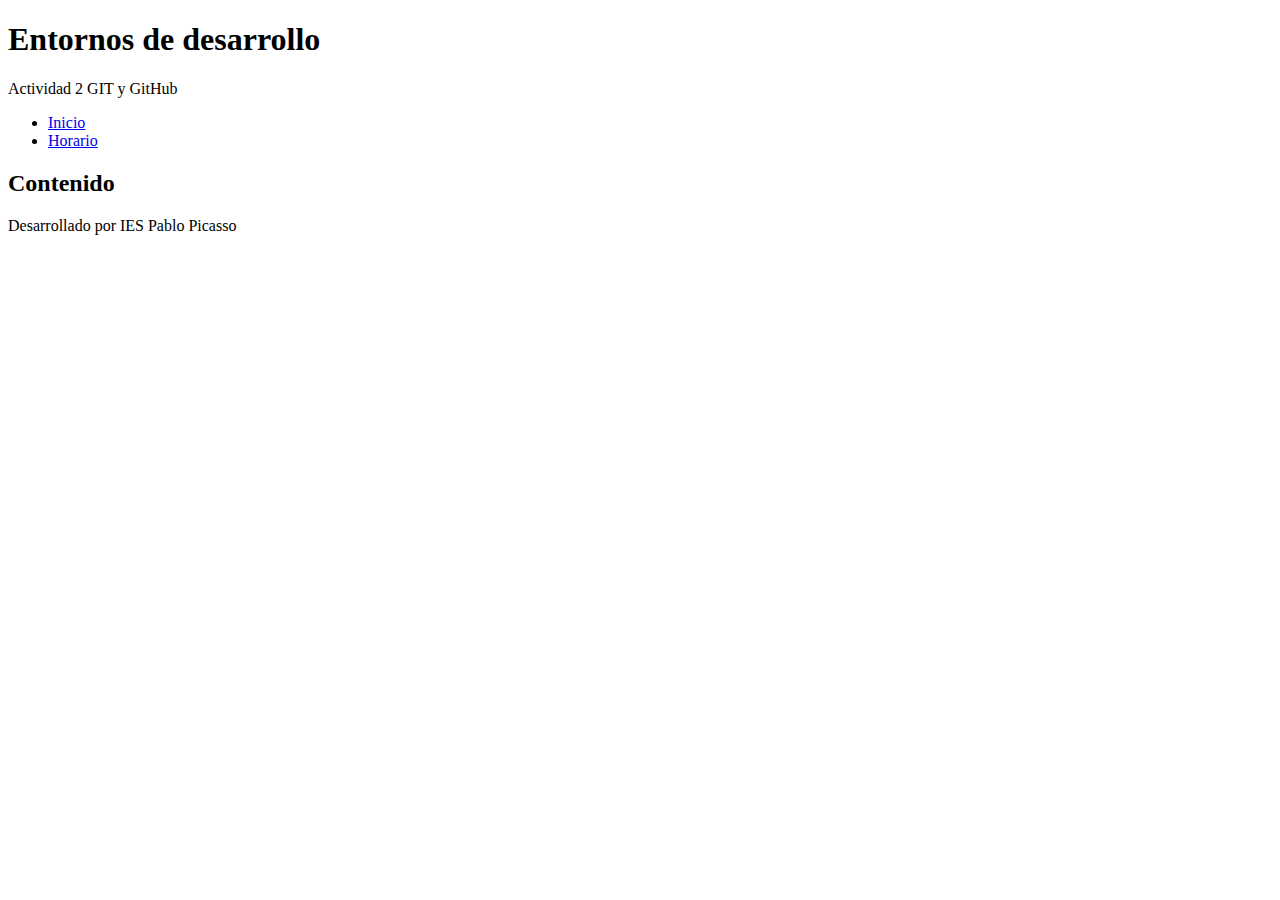
==== index.html @ 021a2bb1 "Actualizo index.html" ====
<!DOCTYPE html>
<html lang="es">
<head>
    <meta charset="UTF-8">
    <meta name="viewport" content="width=device-width, initial-scale=1.0">
    <title>Entornos de Desarrollo</title>
    <link rel="stylesheet" href="./styles/styles.css">
</head>
<body>

   
    <header>
        <h1>Entornos de desarrollo</h1>
        <p>Actividad 2 GIT y GitHub</p>
    </header>

    <!-- Menú de navegación -->
    <nav>
        <ul>
            <li><a href="#">Inicio</a></li>
            <li><a href="#">Horario</a></li>
        </ul>
    </nav>

    
    <main>
        <h2>Contenido</h2>
    </main>

    
    <footer>
        <p>Desarrollado por IES Pablo Picasso</p>
    </footer>

</body>
</html>
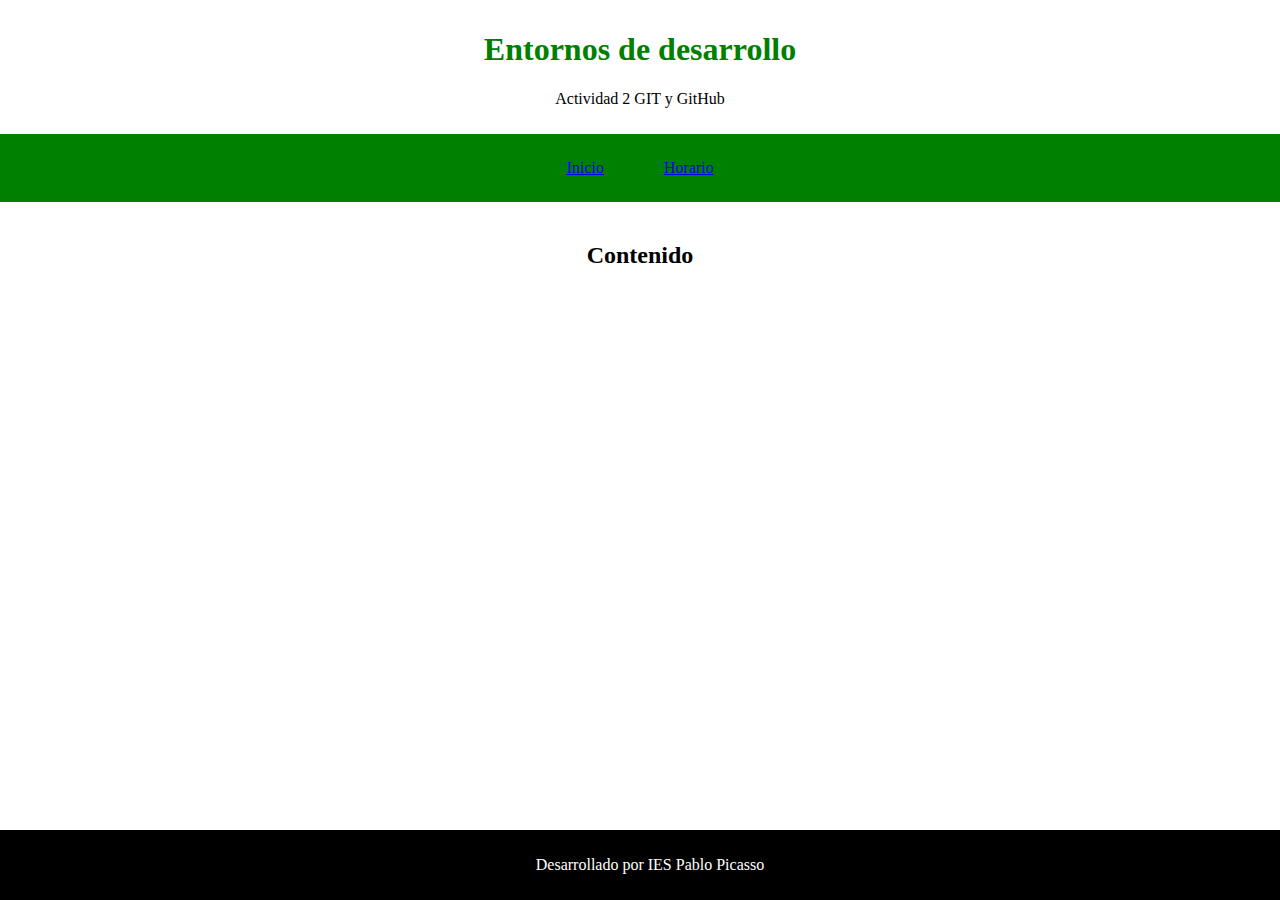
==== commit d705b2f2: "Proyecto" ====
--- a/index.html
+++ b/index.html
@@ -4,7 +4,7 @@
     <meta charset="UTF-8">
     <meta name="viewport" content="width=device-width, initial-scale=1.0">
     <title>Entornos de Desarrollo</title>
-    <link rel="stylesheet" href="./styles/styles.css">
+    <link rel="stylesheet" href="./styles.css">
 </head>
 <body>
 
--- a/styles.css
+++ b/styles.css
@@ -0,0 +1,52 @@
+body {
+    font-family: Georgia, 'Times New Roman', Times, serif;
+    margin: 0;
+    padding: 0;
+    text-align: center;
+}
+
+header{
+    padding: 10px;
+    justify-content: center;
+    align-items: center;
+}
+
+nav {
+    background-color: green;
+    padding: 10px;
+}
+
+h1{
+    color: green;
+}
+
+nav ul {
+    list-style-type: none;
+    margin: 0;
+    padding: 0;
+    display: flex;
+    justify-content: center;
+}
+
+
+nav ul li {
+    margin: 15px;
+}
+
+main {
+    padding: 20px;
+}
+
+a{
+    margin: 15px;
+    font-family: Georgia, 'Times New Roman', Times, serif
+}
+
+footer {
+    background-color: black;
+    color: white;
+    padding: 10px;
+    position: fixed;
+    bottom: 0;
+    width: 100%;
+}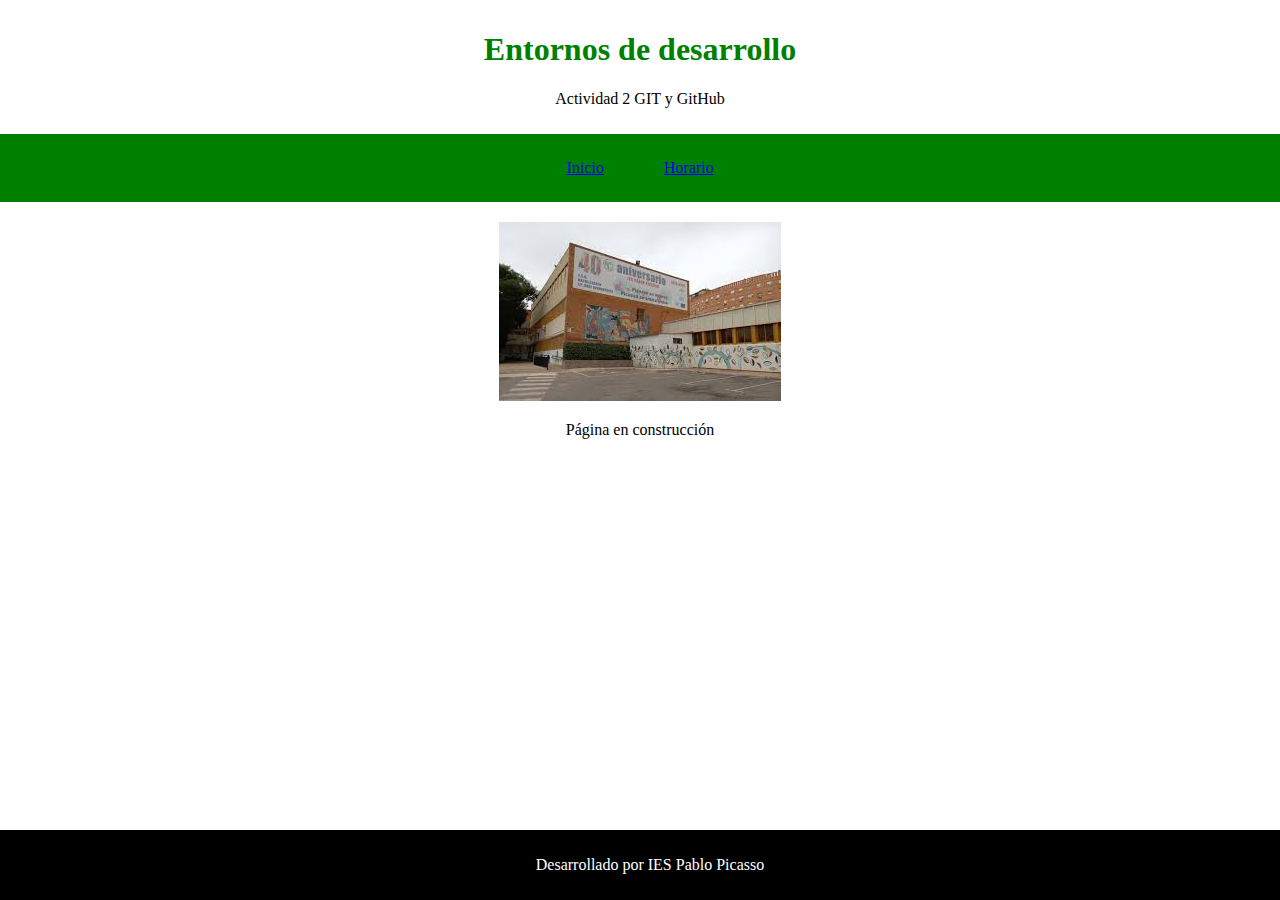
==== commit f7df4bb3: "Inserto imagen en index" ====
--- a/index.html
+++ b/index.html
@@ -24,7 +24,8 @@
 
     
     <main>
-        <h2>Contenido</h2>
+        <img src="./instituto.jfif">
+        <p>Página en construcción</p>
     </main>
 
     
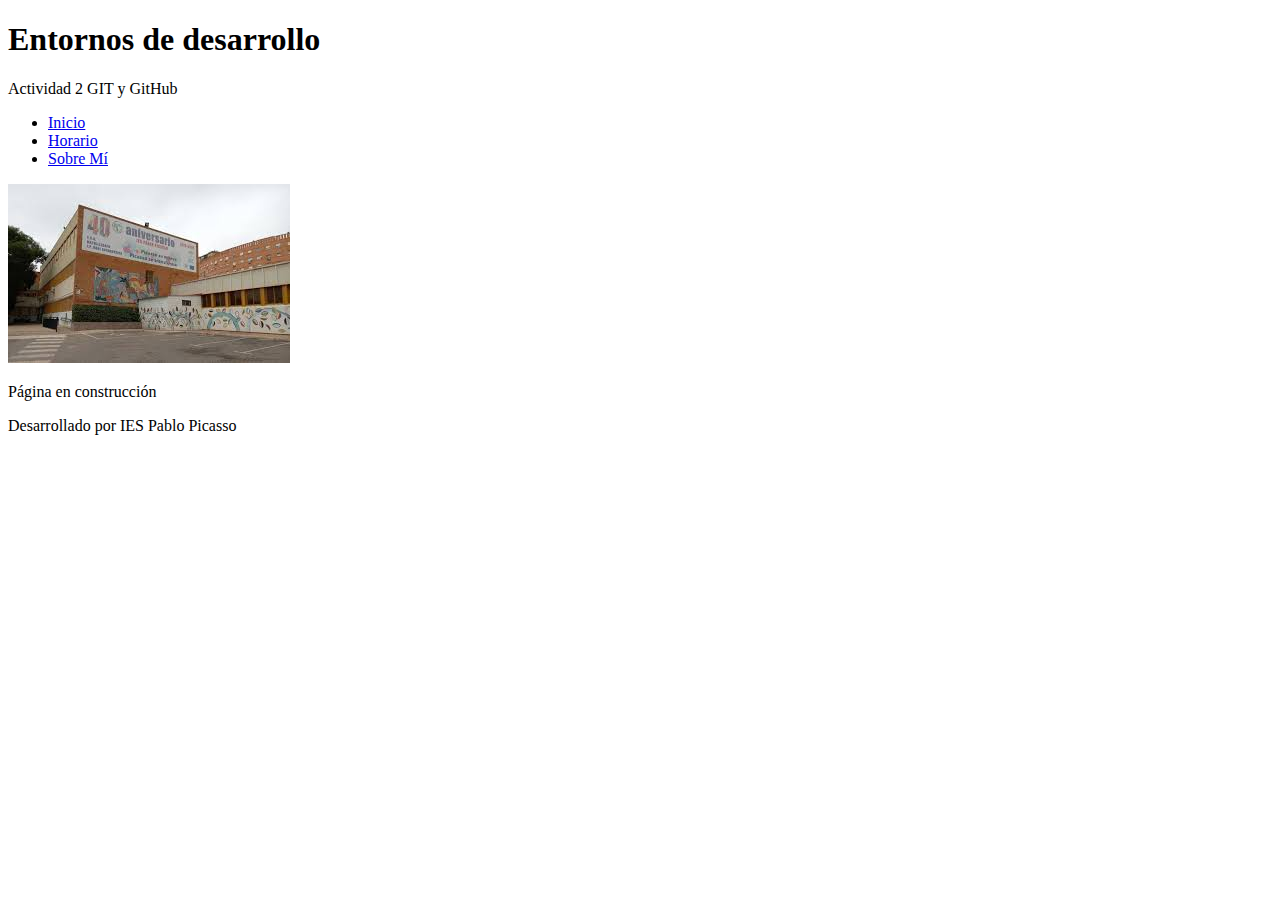
==== commit 1c12beeb: "Actualizo Index" ====
--- a/index.html
+++ b/index.html
@@ -17,8 +17,9 @@
     <!-- Menú de navegación -->
     <nav>
         <ul>
-            <li><a href="#">Inicio</a></li>
-            <li><a href="#">Horario</a></li>
+            <li><a href="index.html">Inicio</a></li>
+            <li><a href="Horario.html">Horario</a></li>
+            <li><a href="sobre_mi.html">Sobre Mí</a></li>
         </ul>
     </nav>
 
